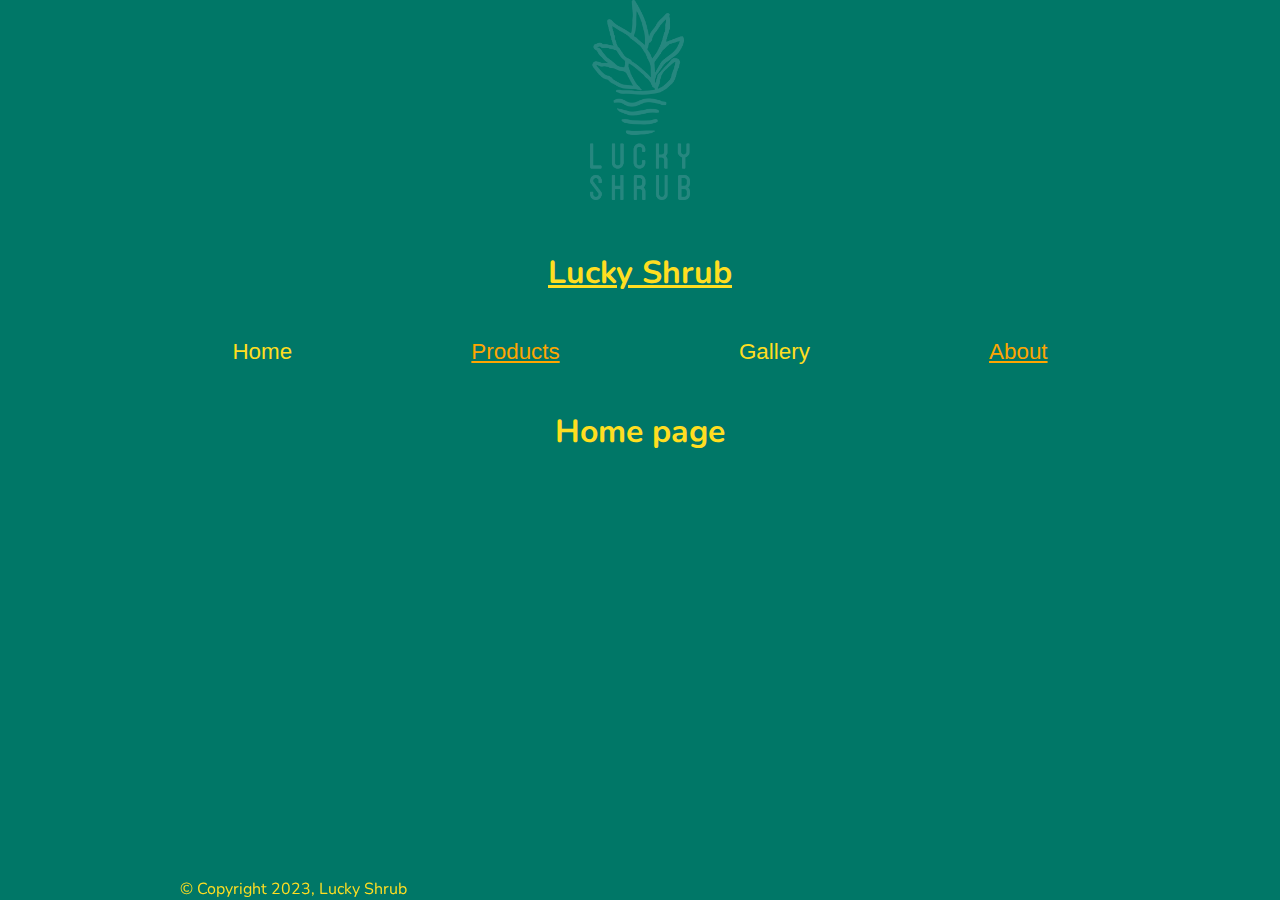
==== pages/lucky-shrub/index.html @ 9908349d "Started working on Lucky Shrub page" ====
<!DOCTYPE html>
<html lang="en">
<head>
    <meta charset="UTF-8">
    <meta http-equiv="X-UA-Compatible" content="IE=edge">
    <meta name="viewport" content="width=device-width, initial-scale=1.0">
    <title>Lucky Shrub</title>
    <meta name="description" content="">
    <meta name ="author" content="Lucky Shrub">
    <link rel="stylesheet" href="../../css/style.css">
    <link rel="stylesheet" href="../../css/lucky-shrub.css">
    <link rel="icon" href="../../images/Lucky-Shrub-logos/Logo.png" type="image/x-icon">

</head>
<body>

    <header>
        <img src="../../images/Lucky-Shrub-logos/Asset 2@3x.png" alt="" width="100px" height="200px">
        <h1>Lucky Shrub</h1>

        <nav>
            <ul class="navbar">
                <li class="nav-link">Home</li>
                <li class="nav-link"><a href="products.html">Products</a></li>
                <li class="nav-link">Gallery</li>
                <li class="nav-link"><a href="about.html">About</a> </li>
            </ul>
        </nav>
    </header>

    <main>
        <h2>Home page</h2>
        
    </main>

    <footer>
        <p>&copy; Copyright 2023, Lucky Shrub</p>
    </footer>
    
</body>
</html>
---- css/style.css ----
@import url('https://fonts.googleapis.com/css2?family=Lora&family=Nunito:wght@700&family=Oxygen&family=Roboto&display=swap');

*{
    padding: 0;
    margin: 0;
    box-sizing: border-box;
}

body{
    background-color: #267EA3;
    color: #FFDE21;
    font-family: 'Nunito', sans-serif;

}

.start{
    background-image: url(../images/background.jpeg);
    background-repeat:no-repeat;
    background-size: cover;
}

h1, h2, h3{
    text-align: center;
    margin: 5vh;
}

h1, h2{
    font-size: 2rem;
}

header {
    width:100%;
    text-align:center;
}

.within{
    display: flex;
    flex-flow: row wrap;
    justify-content: space-evenly;
    align-items: center;
    padding: 3% 0%;
}

h1 {
    text-decoration: underline;
}

/* .container-done{
    display: flex;
    justify-content: space-evenly;   
} */

hr {
    border-top: 8px solid #FFDE21;
    border-radius: 5px;
}

p {
    margin: 0 20vh;
}

nav {
    list-style-type: none;
}

#lucky{
    height: 20vh;
    width: 10vh;
}
#hair{
    height: 15vh;
    width: 25vh;
}
#lemon{
    height: 20vh;
    width: 12.5-vh;
}
#mangata{
    height: 15vh;
    width: 30vh;
}

.within img a:hover{
    transform: scale(1.2,1.2);
}

.container-constructing{
    background: url(../images/under-construction.jpg) no-repeat;
    background-size:100% 100%;
    width: 100%;
    height: 100%;
}

.navbar{
    display: flex;
    justify-content: center;
}
.nav-link {
    font-family: 'Segoe UI', Tahoma, Geneva, Verdana, sans-serif;
    font-size: 1.4rem;
    list-style-type: none;
    padding: 0 2%;
    /* border: 5px solid #fff; */
    border-radius: 20px;
    margin: 0 5%;

}


 .nav-link:hover {
    transform: scale(1.1,1.1);
} 

a, a:visited{
    color: orange;
}

.container-products{
    display: grid;
    grid-template-rows: 3,  1fr;
}
.products-images{
    width: 300px;
    height: 200px;
}

figcaption{
    text-align: center;
}

footer {
    position: fixed;
    bottom: 0;
}



@media only screen and (max-width: 768px) {
    .container-constructing{
        flex-direction: column;
        padding: 10vh 0;
    }

    .navbar {
        flex-direction: column;
    }

    .nav-link{
        margin: 2vh 0;
    }

}
---- css/lucky-shrub.css ----
body {
    background-color:rgb(0, 119, 103) ;
}
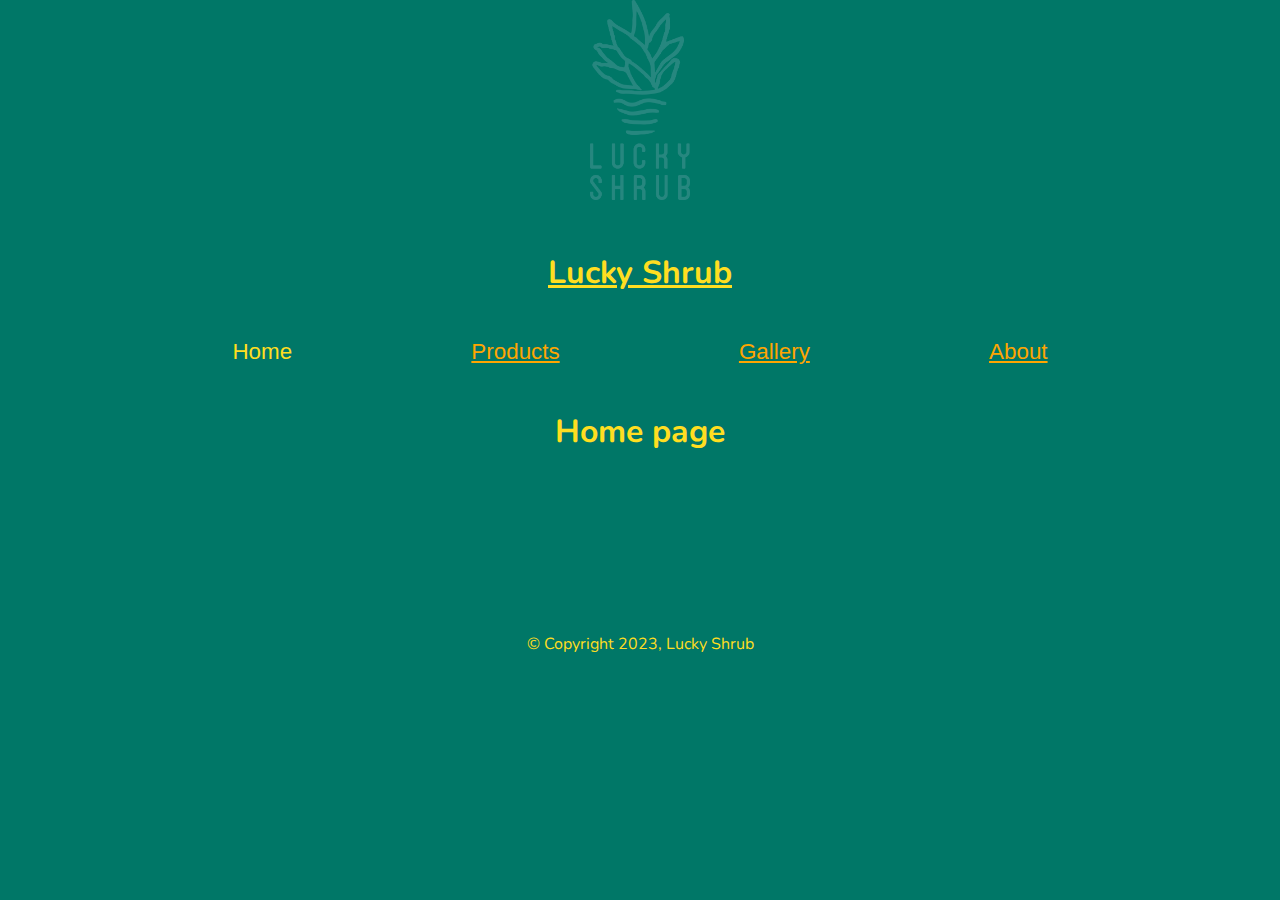
==== commit 7b6137da: "Almost finished with Lucky Shrub" ====
--- a/pages/lucky-shrub/index.html
+++ b/pages/lucky-shrub/index.html
@@ -22,7 +22,7 @@
             <ul class="navbar">
                 <li class="nav-link">Home</li>
                 <li class="nav-link"><a href="products.html">Products</a></li>
-                <li class="nav-link">Gallery</li>
+                <li class="nav-link"><a href="gallery.html">Gallery</a></li>
                 <li class="nav-link"><a href="about.html">About</a> </li>
             </ul>
         </nav>
--- a/css/style.css
+++ b/css/style.css
@@ -59,7 +59,7 @@
     margin: 0 20vh;
 }
 
-nav {
+nav, li {
     list-style-type: none;
 }
 
@@ -116,21 +116,41 @@
 }
 
 .container-products{
-    display: grid;
-    grid-template-rows: 3,  1fr;
-}
+    display: flex;
+    flex-direction: row;
+    justify-content: space-evenly;
+    flex-wrap: wrap;
+} 
 .products-images{
     width: 300px;
     height: 200px;
+    display: grid;
 }
 
+figure {
+    margin: 2% 0%;
+  }
+
+  figure > p{
+    margin: 0;
+    text-align: center;
+    background-color: rgb(58, 129, 122);
+  }
+
+
 figcaption{
-    text-align: center;
+    background-color: rgb(0, 90, 80);
+    display: flex;
+    justify-content: center;
+    margin: 0;
+    padding: 0;
 }
 
 footer {
-    position: fixed;
-    bottom: 0;
+    text-align: center;
+    margin-top: 20vh;
+    /* position: fixed;
+    bottom: 0; */
 }
 
 
@@ -148,5 +168,10 @@
     .nav-link{
         margin: 2vh 0;
     }
+    /* .products-images{
+        display: grid;
+        grid-template-columns: 2fr 1fr;
+        gap: 2%;
+    } */
 
 }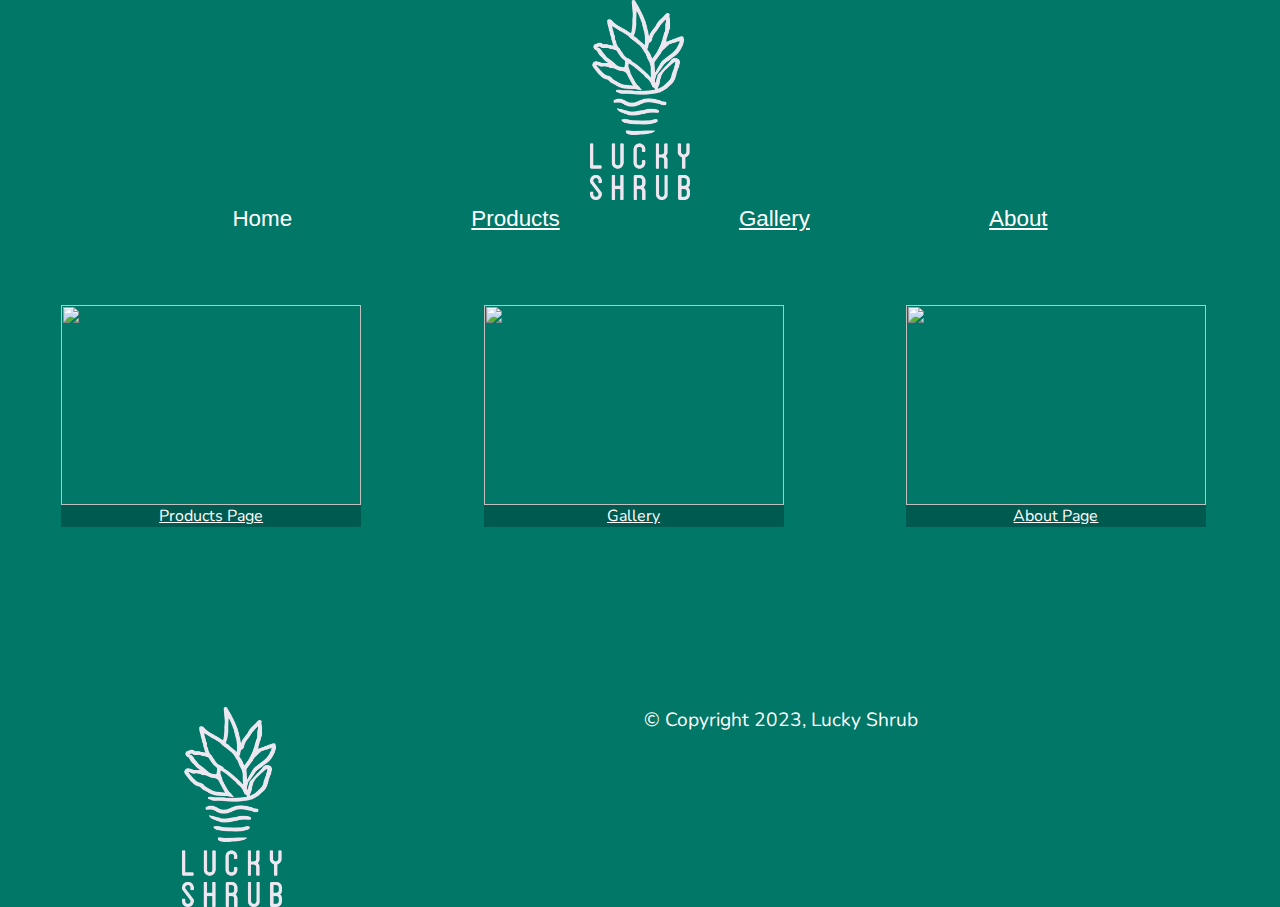
==== commit 2d8f5bf2: "Made the footer into two columns" ====
--- a/pages/lucky-shrub/index.html
+++ b/pages/lucky-shrub/index.html
@@ -15,8 +15,7 @@
 <body>
 
     <header>
-        <img src="../../images/Lucky-Shrub-logos/Asset 2@3x.png" alt="" width="100px" height="200px">
-        <h1>Lucky Shrub</h1>
+        <img src="../../images/Lucky-Shrub-logos/Asset 3@3x.png" alt="" width="100px" height="200px">
 
         <nav>
             <ul class="navbar">
@@ -29,12 +28,45 @@
     </header>
 
     <main>
-        <h2>Home page</h2>
+
+        <section>
+
+            <div class="container">
+                <div class="box">
+                    <img src="https://wallpaper.dog/large/10702701.jpg"alt="" height="500px" class="landing-picture"></div>
+            </div>
+
+            <div class="container">
+                <div class="box">
+                    <a href="products.html">
+                        <img class="products-images" src="https://www.thespruce.com/thmb/4BCu5Ps8hbDSOJLXo1q8JbYMlqs=/750x0/filters:no_upscale():max_bytes(150000):strip_icc():format(webp)/epimedium-growing-guide-5211581-hero-3f91f95a730248c98b674e8d2607539b.jpg" alt="">
+                        <figcaption class="label">Products Page</figcaption>
+                    </a>
+                </div>
+                <div class="box">
+                    <a href="gallery.html">
+                        <img class="products-images" src="https://www.thespruce.com/thmb/IF2N7Xp0cRgRw9u6URvSHsurix0=/750x0/filters:no_upscale():max_bytes(150000):strip_icc():format(webp)/ikea-cabinet-greenhouse-diy-hacks-5116019-01-6eaf5d073128494ba6d5f09c2849bc36.jpg" alt="">
+                        <figcaption class="label">Gallery</figcaption>
+                    </a>
+                </div>
+                <div class="box">
+                    <a href="about.html">
+                        <img class="products-images" src="https://wallpaper.dog/large/10702701.jpg" alt="">
+                        <figcaption class="label">About Page</figcaption>
+                    </a>
+                </div>
+            </div>
+
+        </section>
         
     </main>
 
     <footer>
-        <p>&copy; Copyright 2023, Lucky Shrub</p>
+        <div class="navbar">
+            <img src="../../images/Lucky-Shrub-logos/Asset 3@3x.png" alt="" width="100px" height="200px"> 
+
+            <p>&copy; Copyright 2023, Lucky Shrub</p>
+        </div>
     </footer>
     
 </body>
--- a/css/style.css
+++ b/css/style.css
@@ -112,8 +112,22 @@
 } 
 
 a, a:visited{
-    color: orange;
+    color: rgb(255, 255, 255);
 }
+
+.container{
+    display: flex;
+    justify-content: space-around;
+    max-width: 99%;
+    margin-top: 2%;
+
+}
+
+/* .landing-picture {
+    object-fit:contain;
+} */
+
+
 
 .container-products{
     display: flex;
@@ -131,7 +145,7 @@
     margin: 2% 0%;
   }
 
-  figure > p{
+figure > p{
     margin: 0;
     text-align: center;
     background-color: rgb(58, 129, 122);
@@ -144,13 +158,19 @@
     justify-content: center;
     margin: 0;
     padding: 0;
+} 
+
+
+footer {
+    margin-top: 20vh;
+    /*text-align: center;
+     position: fixed;
+    bottom: 0; */
 }
 
-footer {
-    text-align: center;
-    margin-top: 20vh;
-    /* position: fixed;
-    bottom: 0; */
+footer .navbar {
+    justify-content: space-evenly;
+    font-size: larger;
 }
 
 
--- a/css/lucky-shrub.css
+++ b/css/lucky-shrub.css
@@ -1,3 +1,4 @@
 body {
     background-color:rgb(0, 119, 103) ;
+    color: rgb(255, 255, 255);
 }